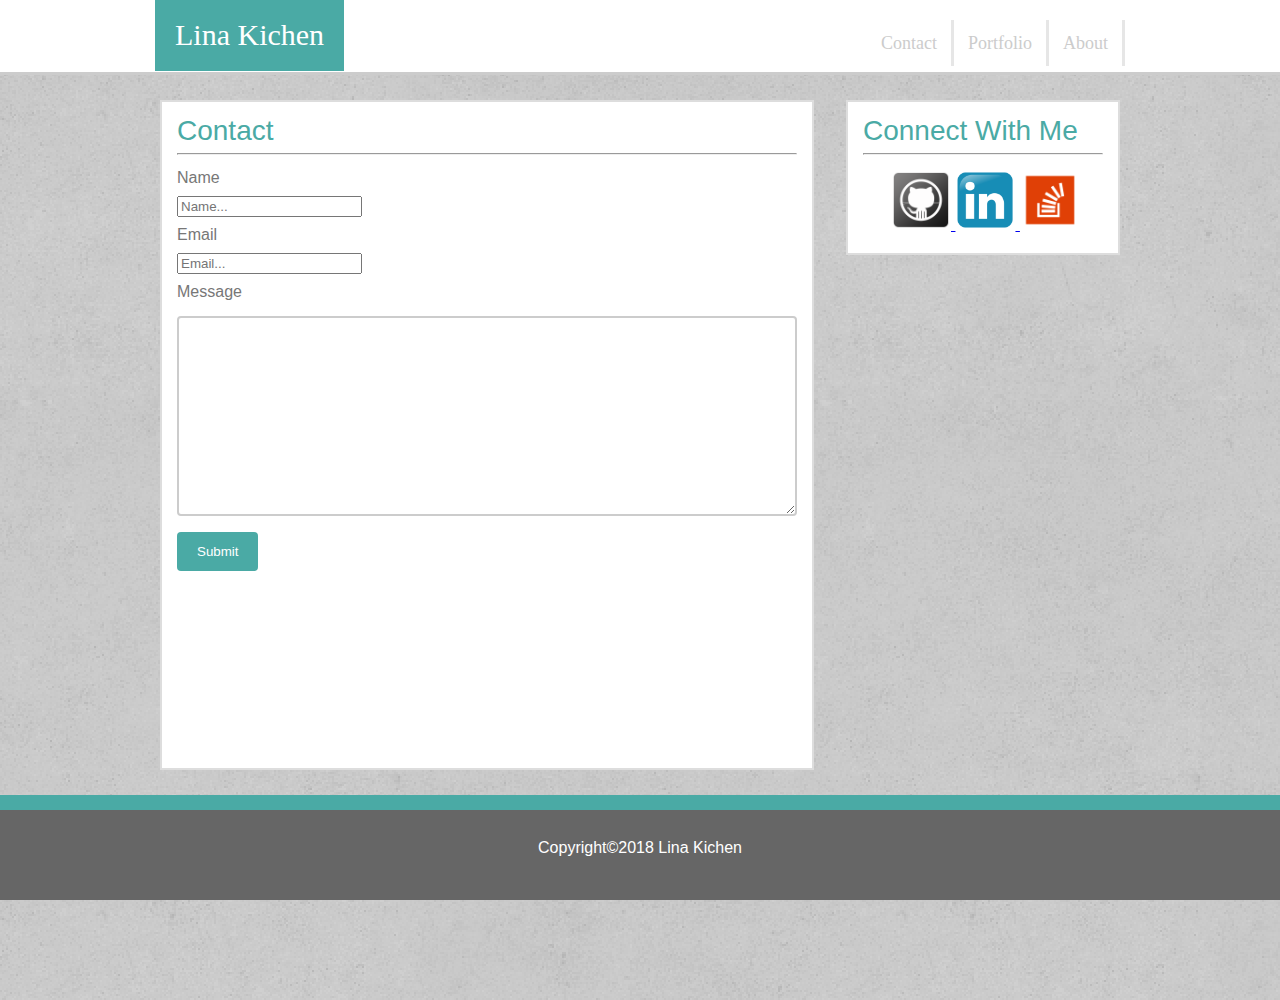
==== contact.html @ e700dd9b "trying to push this" ====
<!doctype <!DOCTYPE html>
    <html>
    <head>
        <meta charset="utf-8" />
        <meta http-equiv="X-UA-Compatible" content="IE=edge">
        <title>Contact</title>
        <meta name="viewport" content="width=device-width, initial-scale=1">
        <link rel="stylesheet" href="assets/css/reset.css">
        <link rel="stylesheet" href="assets/css/style.css">
        <link rel="stylesheet" href="assets/css/contact.css">
    </head>

    <body>
        <div id="wrapper"></div>
                <header>
                        <div id="header">
                            <h1>Lina Kichen</h1>
                                <ul>
                                    <li><a href="index.html">About</a></li>
                                    <li><a href="portfolio.html">Portfolio</a></li>
                                    <li><a href="contact.html">Contact</a></li>
                                </ul>
                        </div>
                    </header>


        <div class="main-content">
            <div class="flex-container">
                <section id="contact-form">
                    <h2>Contact</h2>
                    <hr>
                    
                    <div class="container">
                        <form action="/action_page.php">
                            <label for="name">Name</label>
                            <input type="text" id="name" name="name" placeholder="Name...">
                            <br>
                            <label for="email">Email</label>
                            <input type="text" id="email" name="email" placeholder="Email...">
                            <br>
                            <label for="message">Message</label>
                            <textarea id="message" name="subject" placehokder="Write a message..." style="height:200px"></textarea>
                            <input type="submit" value="Submit">
                        </form>
                    </div>
                </section>

                <section id="contact">
                    <h2>Connect With Me</h2>
                    <hr>
                    <div class="links">
                    <a href="https://github.com/">
                        <img src="./assets/images/github-square.png" alt="GitHub" style="width:60px;height:60px;border:0;">
                    </a>
                    <a href="https://www.linkedin.com/in/hoan-kichen-56437377/" alt="LinkedIn">
                        <img src="./assets/images/linkedin.png" alt="LinkedIn" style="width:60px;height:60px;border:0;">
                    </a>
                    <a href="https://stackoverflow.com/users/9324897/lina-kichen">
                        <img src="./assets/images/stackoverflow.png" alt="StackOverFlow" style="width:60px;height:60px;border:0;">
                    </a>
                    </div>
                </section>
            </div>
        </div>

        <footer>Copyright©2018 Lina Kichen</footer>	


    </html>
---- assets/css/style.css ----
html {
	height: 100%;
}

.wrapper {
	position: relative;
}
body {
	position: relative;
	font-family: 'Arial', 'Helvetica Neue', Helvetica, sans-serif;
	color: #777777;
	background-image: url(../images/mooning_@2X.png);
	height: 100%;
}

#header {
	height: 30px;
	background: #ffffff;
	font-family: Georgia, 'Times New Roman', Times, serif;
	font-size: 18px;
	width: 970px;
	margin: auto;
}

#header h1, ul, li {
	display: inline;
}

header {
	width: 100%;
	padding-top: 20px;
	font-size: 28px;
	height: 52px;
	position: fixed;
	left: 0;
	top: 0;
	border-bottom-style: solid;
	border-bottom-width: 3px;
	border-bottom-color:#cccccc;
	background: #ffffff;
	z-index: 100;
}

h1 {
	height: 150px;
	padding: 20px;
	font-size: 30px;
	background: #4aaaa5;
	display: inline-block;
	color: #ffffff;
}

ul {
	list-style-type: none;
	padding: 15px;
	float: right;
	margin: 0;
	padding: 0;
	overflow: hidden;
}

li {
	float: right;
	border-right: solid #e6e6e6;
}

li a {
	display: block;
	color: #cccccc;
	text-align: center;
	padding: 14px 14px;
	text-decoration: none;
}

li a:hover {
	background: #dddddd;
}

.main-content {
	width: 960px;
	position: relative;
	height: 100%;
	margin-top: 100px;
	margin-left: auto;
	margin-right: auto;
}

#bio {
	height: 74%;
	width: 650px;
	background: #ffffff;
	border-style: solid;
	border-color: #dddddd;
	border-width: 2px;
	float: left;
	margin-bottom: 20px;
}

h2 {
	color: #4aaaa5;
	padding-left: 15px;
	padding-top: 15px;
	font-size: 28px;
	font-style: bold;
}

hr {
	margin-left: 15px;
	margin-right: 15px;
	color:#dddddd;
	margin-bottom: 15px;
}

.selfie {
	float: left;
	margin-left: 15px;
	margin-right: 15px;
}

p {
	line-height: 1.75;
	padding-left: 15px;
	padding-right: 15px;
}

#contact {
	float: right;
	width: 270px;
	border-style: solid;
	border-width: 2px;
	background: #ffffff;
	border-color: #dddddd;
}

.links {
	padding-left: 43px;
	padding-right: 33px;
	padding-bottom: 20px;
}

footer {
	clear: both;
	position: fixed;
	bottom: 0;
	width: 100%;
	height:60px;
	padding-top: 30px;
	text-align: center;
	background: #666666;
	color: #ffffff;
	border-top-style: solid;
	border-top-color: #4aaaa5;
	border-top-width: 15px;

}
---- assets/css/contact.css ----
/*Start of stuff for contact file*/
input [type=text], select, textarea {
	width:100%;
	padding: 12px;
	border: 2px solid #cccccc;
	border-radius: 4px;
	box-sizing: border-box;
	margin-top: 6px;
	margin-bottom: 16px;
	resize: vertical;
}

input[type=submit] {
	background-color: #4aaaa5;
	color: #ffffff;
	padding: 12px 20px;
	border: none;
	border-radius: 4px;
	cursor: pointer;
}

input[type=submit]:hover {
	background-color: #666666;
}

label {
	margin-top: 10px;
	margin-bottom: 10px;
	display: block;
}

#contact-form {
	height: 74%;
	display: block;
	width: 650px;
	background: #ffffff;
	border-style: solid;
	border-color: #dddddd;
	border-width: 2px;
	float: left;
	margin-bottom: 20px;
}

form {
	padding-left: 15px;
	padding-right: 15px;
}
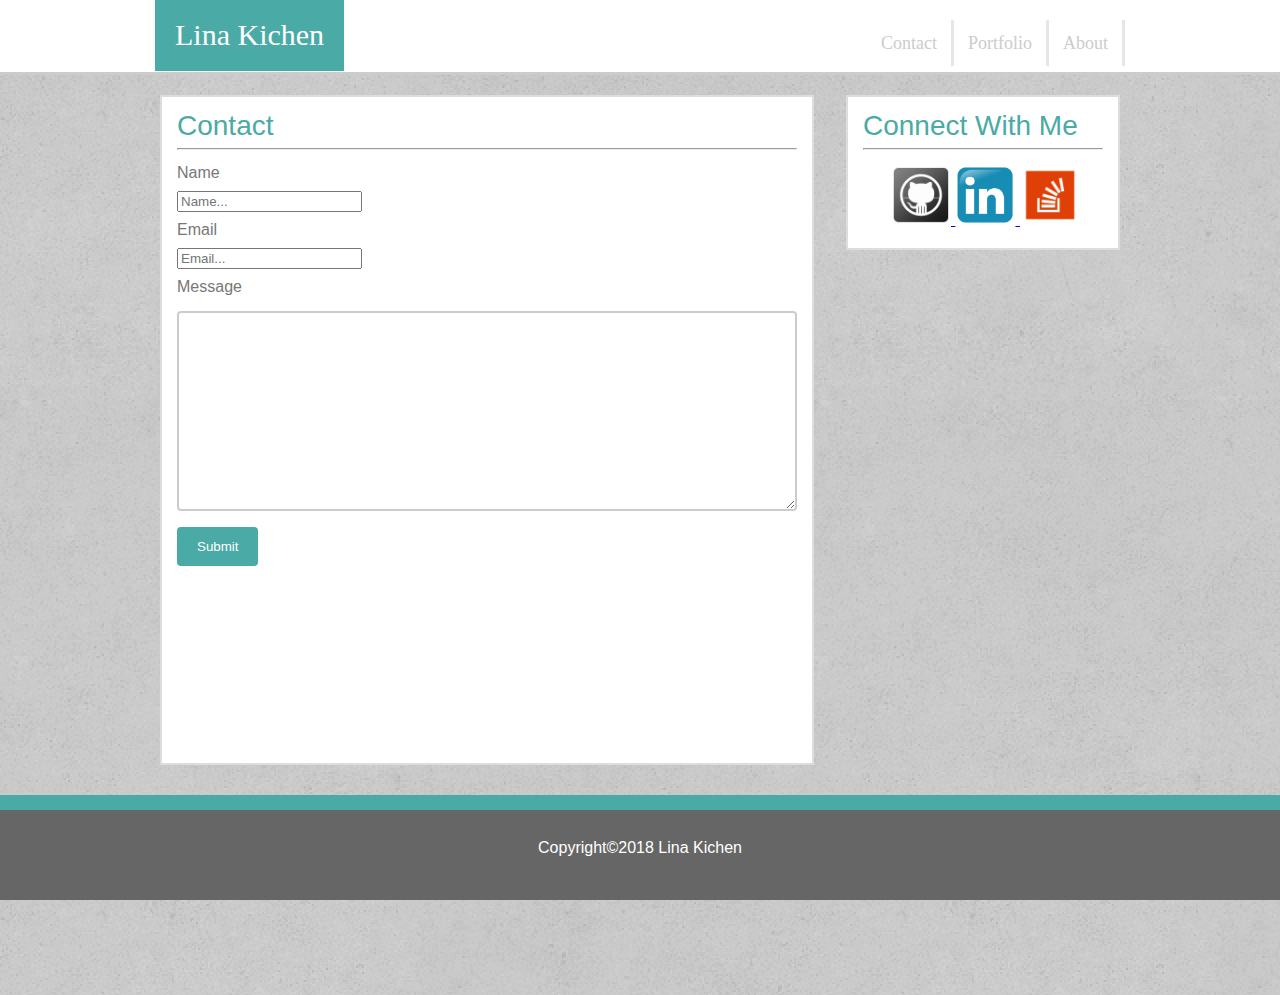
==== commit 6c8f5ac0: "adding media queries" ====
--- a/contact.html
+++ b/contact.html
@@ -1,27 +1,27 @@
-    <!doctype <!DOCTYPE html>
-    <html>
-    <head>
-        <meta charset="utf-8" />
-        <meta http-equiv="X-UA-Compatible" content="IE=edge">
-        <title>Contact</title>
-        <meta name="viewport" content="width=device-width, initial-scale=1">
-        <link rel="stylesheet" href="assets/css/reset.css">
-        <link rel="stylesheet" href="assets/css/style.css">
-        <link rel="stylesheet" href="assets/css/contact.css">
-    </head>
+<!doctype <!DOCTYPE html>
+<html>
+<head>
+    <meta charset="utf-8" />
+    <meta http-equiv="X-UA-Compatible" content="IE=edge">
+    <title>Contact</title>
+    <meta name="viewport" content="width=device-width, initial-scale=1">
+    <link rel="stylesheet" href="assets/css/reset.css">
+    <link rel="stylesheet" href="assets/css/style.css">
+    <link rel="stylesheet" href="assets/css/contact.css">
+</head>
 
-    <body>
-        <div id="wrapper"></div>
-                <header>
-                        <div id="header">
-                            <h1>Lina Kichen</h1>
-                                <ul>
-                                    <li><a href="index.html">About</a></li>
-                                    <li><a href="portfolio.html">Portfolio</a></li>
-                                    <li><a href="contact.html">Contact</a></li>
-                                </ul>
-                        </div>
-                    </header>
+<body>
+    <div id="wrapper"></div>
+        <header>
+            <div id="header">
+                <h1>Lina Kichen</h1>
+                <ul>
+                    <li><a href="index.html">About</a></li>
+                    <li><a href="portfolio.html">Portfolio</a></li>
+                    <li><a href="contact.html">Contact</a></li>
+                </ul>
+            </div>
+        </header>
 
 
         <div class="main-content">
@@ -29,7 +29,6 @@
                 <section id="contact-form">
                     <h2>Contact</h2>
                     <hr>
-                    
                     <div class="container">
                         <form action="/action_page.php">
                             <label for="name">Name</label>
@@ -63,7 +62,7 @@
             </div>
         </div>
 
-        <footer>Copyright©2018 Lina Kichen</footer>	
+        <div id="footer">Copyright©2018 Lina Kichen</div>	
 
 
     </html>--- a/assets/css/style.css
+++ b/assets/css/style.css
@@ -2,9 +2,6 @@
 	height: 100%;
 }
 
-.wrapper {
-	position: relative;
-}
 body {
 	position: relative;
 	font-family: 'Arial', 'Helvetica Neue', Helvetica, sans-serif;
@@ -31,7 +28,7 @@
 	padding-top: 20px;
 	font-size: 28px;
 	height: 52px;
-	position: fixed;
+	position: relative;
 	left: 0;
 	top: 0;
 	border-bottom-style: solid;
@@ -80,7 +77,7 @@
 	width: 960px;
 	position: relative;
 	height: 100%;
-	margin-top: 100px;
+	margin-top: 20px;
 	margin-left: auto;
 	margin-right: auto;
 }
@@ -138,7 +135,7 @@
 	padding-bottom: 20px;
 }
 
-footer {
+#footer {
 	clear: both;
 	position: fixed;
 	bottom: 0;
@@ -153,3 +150,56 @@
 	border-top-width: 15px;
 
 }
+
+@media screen and (max-width: 980px) {
+	body header {
+		width: 980px;
+	}
+	 body .main-content, #bio {
+		width: 588px;
+		overflow: auto;
+	}
+	#contact {
+		width: 588px;
+	}
+
+	body .row {
+		margin-left: 9px;
+	}
+
+	body #images, #contact-form {
+		width: 588px;
+	}
+	.selfie {
+		margin-left: 15px;
+		margin-right: 50px;
+		padding-bottom: 20px;
+		width: 500px;
+		height: 500px;
+	}
+
+	.container {
+		width: 588px;
+	}
+
+	p {
+		clear: both;
+		width: 90%;
+		padding-bottom: 30px;
+	}
+
+	footer {
+		clear: both;
+	}
+}
+
+@media screen and (max-width: 768px) {
+
+}
+
+@media screen and (max-width: 640px) {
+	.selfie {
+		width: 450px;
+		height
+	}
+}
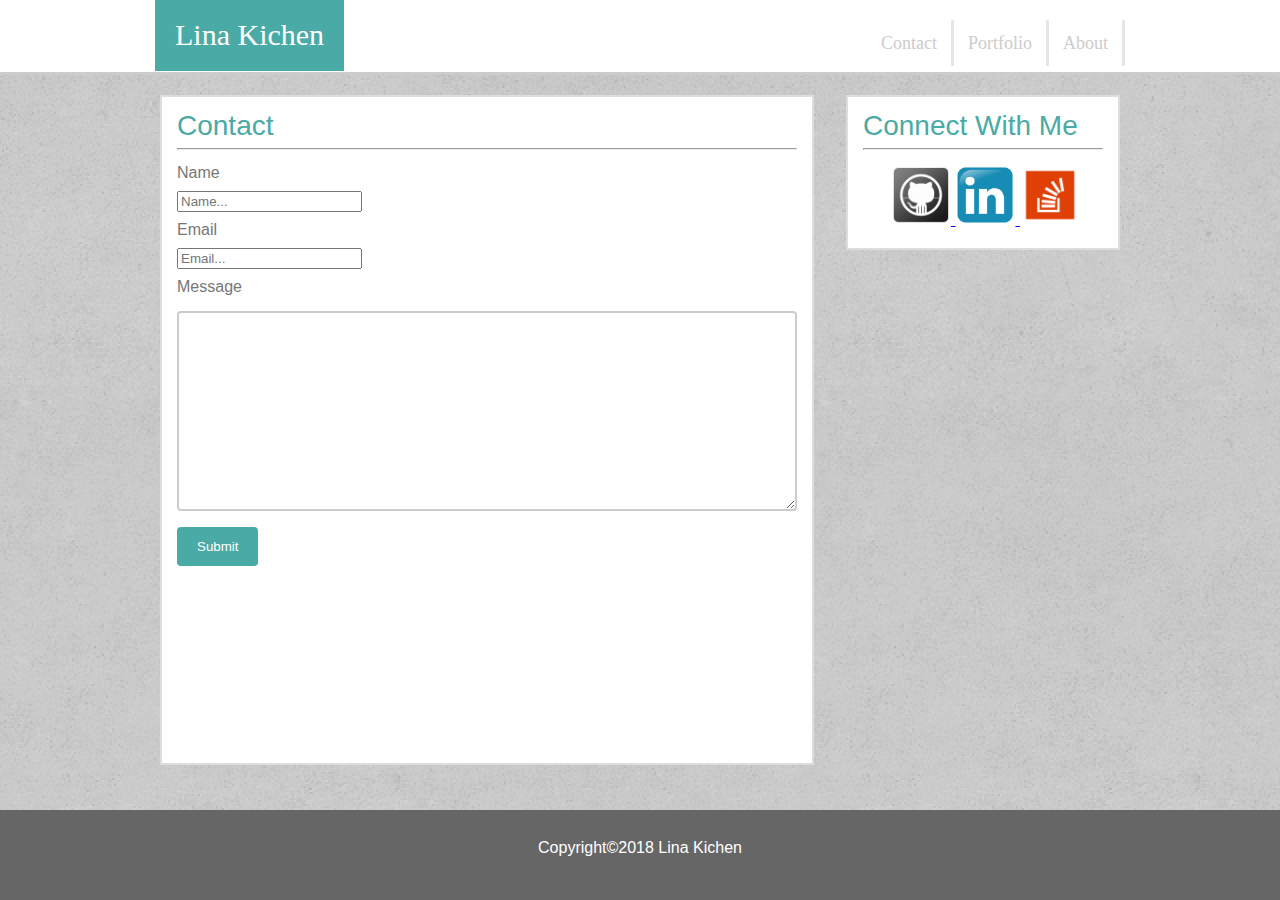
==== commit 0fca178d: "finished making pages responsive" ====
--- a/contact.html
+++ b/contact.html
@@ -61,8 +61,7 @@
                 </section>
             </div>
         </div>
-
-        <div id="footer">Copyright©2018 Lina Kichen</div>	
+    <div id="footer">Copyright©2018 Lina Kichen</div>	
 
 
-    </html>+ </html>--- a/assets/css/style.css
+++ b/assets/css/style.css
@@ -31,9 +31,7 @@
 	position: relative;
 	left: 0;
 	top: 0;
-	border-bottom-style: solid;
-	border-bottom-width: 3px;
-	border-bottom-color:#cccccc;
+	border-bottom: solid #cccccc 3px;
 	background: #ffffff;
 	z-index: 100;
 }
@@ -71,12 +69,12 @@
 
 li a:hover {
 	background: #dddddd;
+	color: #fff;
 }
 
 .main-content {
 	width: 960px;
 	position: relative;
-	height: 100%;
 	margin-top: 20px;
 	margin-left: auto;
 	margin-right: auto;
@@ -86,9 +84,7 @@
 	height: 74%;
 	width: 650px;
 	background: #ffffff;
-	border-style: solid;
-	border-color: #dddddd;
-	border-width: 2px;
+	border: solid #dddddd 2px;
 	float: left;
 	margin-bottom: 20px;
 }
@@ -123,8 +119,7 @@
 #contact {
 	float: right;
 	width: 270px;
-	border-style: solid;
-	border-width: 2px;
+	border: solid 2px;
 	background: #ffffff;
 	border-color: #dddddd;
 }
@@ -137,41 +132,95 @@
 
 #footer {
 	clear: both;
+	margin-top: 30px;
+	bottom: 0;
 	position: fixed;
-	bottom: 0;
 	width: 100%;
 	height:60px;
 	padding-top: 30px;
 	text-align: center;
 	background: #666666;
 	color: #ffffff;
-	border-top-style: solid;
-	border-top-color: #4aaaa5;
-	border-top-width: 15px;
-
+	border-top-style: solid #4aaaa5 15px;
 }
 
 @media screen and (max-width: 980px) {
-	body header {
-		width: 980px;
-	}
-	 body .main-content, #bio {
-		width: 588px;
+	#header {
+		width: 90%;
+	}
+	body .main-content {
+		width: 733px;
+	}
+
+	 body #bio {
+		width: 400px;
 		overflow: auto;
 	}
-	#contact {
-		width: 588px;
-	}
-
+		#contact {
+		width: 270px;
+		margin-bottom: 120px;
+	}
+
+	body #contact-form {
+		width: 400px;
+	}
 	body .row {
 		margin-left: 9px;
 	}
 
-	body #images, #contact-form {
-		width: 588px;
-	}
+	body #images {
+		width: 400px;
+		margin-bottom: 100px;
+	}
+
 	.selfie {
 		margin-left: 15px;
+		float: right;
+		padding-bottom: 20px;
+		width: 368px;
+    	height: 283px;
+	}
+
+	p {
+		clear: both;
+		padding-bottom: 30px;
+	}
+
+	body .column1, body .column2 {
+		width: 100%;
+		float: left;
+		margin-left: 50px;
+	}
+
+	#footer {
+		bottom: 0;
+	}
+}
+
+@media screen and (max-width: 768px) {
+	#header {
+		width: 90%;
+	}
+
+	 body .main-content, #bio {
+		width: 600px;
+		overflow: auto;
+	}
+	#contact {
+		width: 600px;
+		margin-bottom: 120px;
+	}
+
+	body .row {
+		margin-left: 9px;
+	}
+
+	body #images, body #contact-form {
+		width: 600px;
+	}
+	.selfie {
+		margin-left: 15px;
+		float: right;
 		margin-right: 50px;
 		padding-bottom: 20px;
 		width: 500px;
@@ -179,7 +228,7 @@
 	}
 
 	.container {
-		width: 588px;
+		width: 600px;
 	}
 
 	p {
@@ -187,19 +236,79 @@
 		width: 90%;
 		padding-bottom: 30px;
 	}
-
-	footer {
+	#footer {
+		bottom: 0;
+	}
+}
+
+@media screen and (max-width: 640px) {
+	#header {
+		width: 100%;
+	}
+	body #header h1, ul, li {
+		display: inline-flex;
+		float: none;
+	}
+	
+	header {
+		height: 130px;
+		padding-top: 0px;
+		width: 103%;
+	}
+	body h1 {
+		display: block;
+		height: 20px;
+		padding-left: 240px;
+		width: 100%;
+	}
+	ul {
+		padding-left: 37px;
+	}
+
+	li {
+		padding-left: 72px;
+		text-align: center;
+		float: left;
+		border: none;
+	}
+
+	 body .main-content, #bio {
+		width: 400px;
+		overflow: auto;
+	}
+	#contact {
+		width: 400px;
+		margin-bottom: 120px;
+	}
+
+	body .row {
+		margin-left: 9px;
+	}
+
+	body #images, body #contact-form {
+		width: 400px;
+	}
+	body .selfie {
+		
+		margin-bottom: 10px;
+		width: 300px;
+		height: 290px;
+	}
+
+	.container {
+		width: 400px;
+	}
+	body .column1, body .column2 {
+		width: 100%;
+		float: left;
+		margin-left: 50px;
+	}
+	p {
 		clear: both;
-	}
-}
-
-@media screen and (max-width: 768px) {
-
-}
-
-@media screen and (max-width: 640px) {
-	.selfie {
-		width: 450px;
-		height
-	}
-}
+		width: 90%;
+		padding-bottom: 30px;
+	}
+	#footer {
+		bottom: 0;
+	}
+}